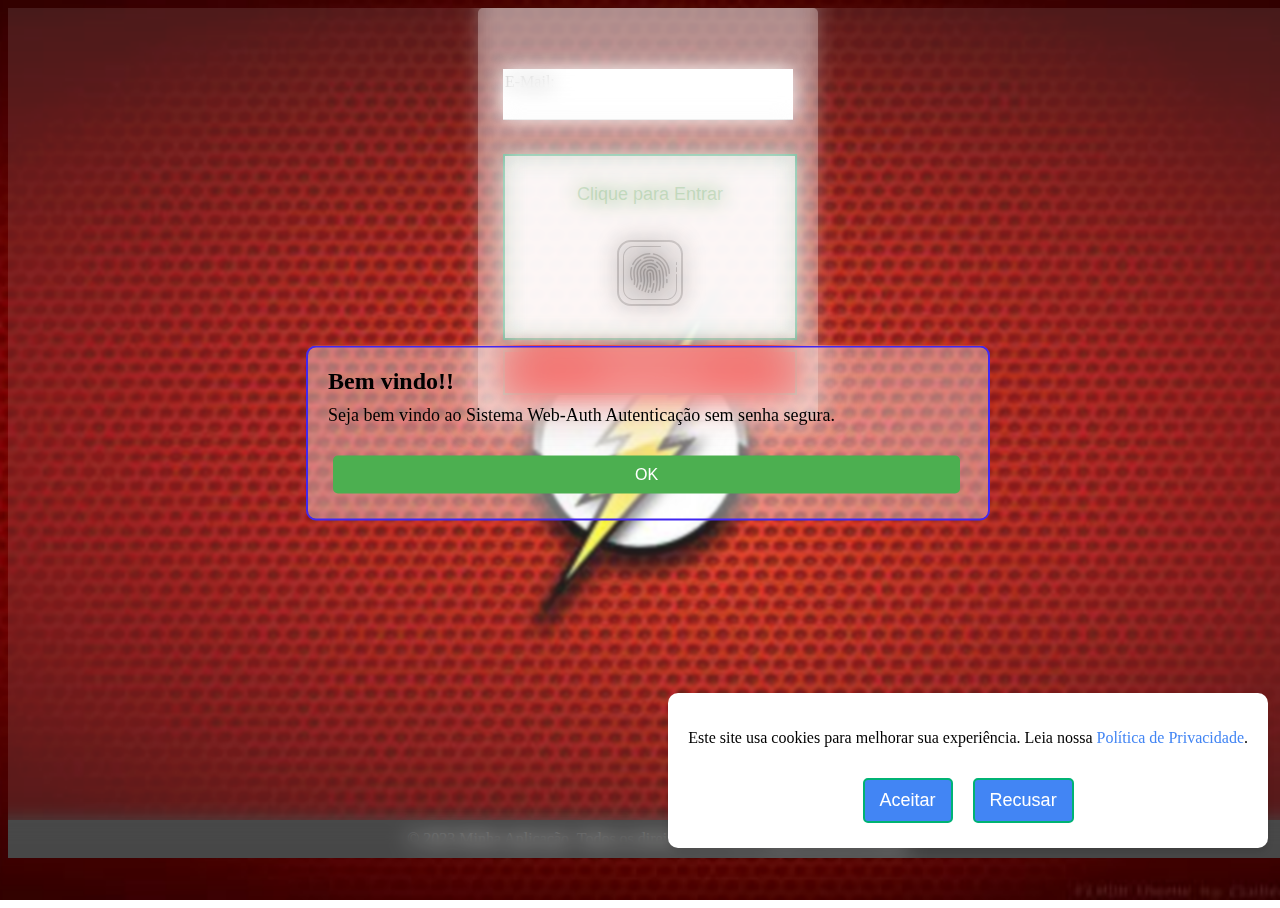
==== index.html @ a1192625 "digitais" ====
<!DOCTYPE html>
<html lang='pt_BR'>
<head>
<meta charset='UTF-8'>
<meta name='viewport' content='width=device-width, initial-scale=1.0'>

        <link rel='stylesheet' href='assets/css/login.css'>
    </head>
    <body>
        <div id='splashScreen'>
            <div class='splash-container'>
            </div>
            <div id='loading'>  
            <p>Carregando...</p>
              <div id='loadingBar'>
                <div id='loadingPercentage'></div>
              </div>
           </div>
        </div>
        <div id='conteudo'>
            <div id='login-form' class='form-container active'>
                <div>&nbsp;</div>
                <div>&nbsp;</div>
                
                        <div class="input-field">
                            <input type="email" id="userNamel" name="userNamel" required placeholder=" ">
                            <label>E-Mail:</label>
                          </div>
                                <button type="button" style="background-color:white;opacity:70%;color:green" onclick="checkRegistration()"><p>Clique para Entrar</p> <svg xmlns="http://www.w3.org/2000/svg" x="0px" y="0px" width="100" height="100" viewBox="0 0 100 100" >
<path d="M 31 17 C 23.27961 17 17 23.27961 17 31 L 17 69 C 17 76.72039 23.27961 83 31 83 L 69 83 C 76.72039 83 83 76.72039 83 69 L 83 31 C 83 23.27961 76.72039 17 69 17 L 31 17 z M 31 19 L 69 19 C 75.63961 19 81 24.36039 81 31 L 81 69 C 81 75.63961 75.63961 81 69 81 L 31 81 C 24.36039 81 19 75.63961 19 69 L 19 31 C 19 30.585024 19.021618 30.17547 19.0625 29.771484 C 19.675725 23.711704 24.775366 19 31 19 z M 34.099609 23 C 27.975367 23 23 27.975367 23 34.099609 L 23 65.900391 C 23 72.024633 27.975367 77 34.099609 77 L 65.900391 77 C 72.024633 77 77 72.024633 77 65.900391 L 77 51.5 A 0.50005 0.50005 0 1 0 76 51.5 L 76 65.900391 C 76 71.484148 71.484148 76 65.900391 76 L 34.099609 76 C 28.515852 76 24 71.484148 24 65.900391 L 24 34.099609 C 24 28.515852 28.515852 24 34.099609 24 L 60.5 24 A 0.50005 0.50005 0 1 0 60.5 23 L 34.099609 23 z M 49.740234 30.013672 C 42.037226 30.112312 35.391622 34.574846 32.138672 41.037109 A 0.75031048 0.75031048 0 1 0 33.478516 41.712891 C 36.487566 35.735154 42.624774 31.605035 49.759766 31.513672 A 0.750075 0.750075 0 1 0 49.740234 30.013672 z M 53.486328 30.330078 A 0.750075 0.750075 0 0 0 53.365234 31.820312 C 61.97356 33.403983 68.5 40.925975 68.5 50 C 68.5 50.01257 68.488108 50.09063 68.486328 50.240234 A 0.750075 0.750075 0 1 0 69.986328 50.259766 C 69.986545 50.241372 70 50.155429 70 50 C 70 40.206025 62.94244 32.058033 53.634766 30.345703 A 0.750075 0.750075 0 0 0 53.486328 30.330078 z M 50 33.25 C 47.824781 33.25 45.752334 33.67696 43.849609 34.429688 A 0.75058783 0.75058783 0 1 0 44.400391 35.826172 C 46.137666 35.138898 48.021219 34.75 50 34.75 C 57.452723 34.75 63.644537 40.086237 64.982422 47.140625 C 65.058702 47.541972 65.495982 49.622862 65.8125 52.945312 A 0.75037198 0.75037198 0 1 0 67.306641 52.804688 C 66.983159 49.409137 66.508799 47.142028 66.455078 46.859375 C 64.984963 39.107763 58.169277 33.25 50 33.25 z M 40.712891 36.205078 A 0.750075 0.750075 0 0 0 40.316406 36.349609 C 36.046866 39.384332 33.25 44.366135 33.25 50 C 33.25 53.104167 33.875 55.57453 33.875 57.5 C 33.875 59.925 33.53125 61.035156 33.53125 61.035156 A 0.75017298 0.75017298 0 1 0 34.96875 61.464844 C 34.96875 61.464844 35.375 60.075 35.375 57.5 C 35.375 55.27347 34.75 52.895833 34.75 50 C 34.75 44.861865 37.293134 40.337543 41.183594 37.572266 A 0.750075 0.750075 0 0 0 40.712891 36.205078 z M 50 36.5 C 42.563172 36.5 36.5 42.563172 36.5 50 C 36.5 52.15625 37.125 55.272059 37.125 57.25 C 37.125 59.862386 35.912109 63.640625 35.912109 63.640625 A 0.75043002 0.75043002 0 0 0 37.337891 64.109375 C 37.337891 64.109375 38.625 60.303614 38.625 57.25 C 38.625 54.977941 38 51.84375 38 50 C 38 43.376828 43.376828 38 50 38 C 51.05287 38 52.07706 38.139395 53.058594 38.398438 A 0.75040742 0.75040742 0 1 0 53.441406 36.947266 C 52.33894 36.656308 51.18513 36.5 50 36.5 z M 56.720703 38.439453 A 0.750075 0.750075 0 0 0 56.353516 39.830078 C 59.11509 41.555591 61.14808 44.366984 61.789062 47.744141 L 61.789062 47.746094 L 61.816406 47.888672 L 61.816406 47.890625 C 62.217711 49.919049 62.75 52.542 62.75 59 C 62.75 60.90625 62.378906 64.419922 62.378906 64.419922 A 0.75037907 0.75037907 0 1 0 63.871094 64.580078 C 63.871094 64.580078 64.25 61.09375 64.25 59 C 64.25 52.462667 63.689704 49.630657 63.289062 47.605469 L 63.289062 47.599609 L 63.261719 47.464844 L 63.263672 47.464844 C 62.542604 43.66604 60.24891 40.497081 57.146484 38.558594 A 0.750075 0.750075 0 0 0 56.720703 38.439453 z M 76.492188 38.992188 A 0.50005 0.50005 0 0 0 76 39.5 L 76 41.5 A 0.50005 0.50005 0 1 0 77 41.5 L 77 39.5 A 0.50005 0.50005 0 0 0 76.492188 38.992188 z M 50 39.75 C 44.355165 39.75 39.75 44.355165 39.75 50 C 39.75 50.878736 39.898123 52.065773 40.037109 53.222656 C 40.205161 54.621087 40.375 56.045735 40.375 57.25 C 40.375 57.707303 40.346138 58.189179 40.298828 58.677734 A 0.750075 0.750075 0 1 0 41.791016 58.822266 C 41.841703 58.298821 41.875 57.770697 41.875 57.25 C 41.875 55.908265 41.695292 54.440538 41.527344 53.042969 C 41.38833 51.885852 41.25 50.697264 41.25 50 C 41.25 45.168835 45.168835 41.25 50 41.25 C 52.757709 41.25 55.252844 42.541228 56.871094 44.589844 A 0.75022949 0.75022949 0 0 0 58.048828 43.660156 C 56.155078 41.262772 53.226291 39.75 50 39.75 z M 50 43 C 49.160631 43 48.359927 43.156202 47.619141 43.425781 A 0.750075 0.750075 0 1 0 48.130859 44.833984 C 48.720073 44.619564 49.345369 44.5 50 44.5 C 52.645618 44.5 54.91214 46.375132 55.404297 48.960938 L 55.447266 49.185547 L 55.447266 49.1875 C 55.810339 51.02883 56.25 53.212877 56.25 59 C 56.25 62.465083 55.251852 66.250296 55.269531 66.185547 C 55.267131 66.193347 54.772155 67.794659 54.435547 68.580078 A 0.750075 0.750075 0 1 0 55.814453 69.169922 C 56.227025 68.207254 56.707031 66.617188 56.707031 66.617188 L 56.708984 66.605469 L 56.712891 66.59375 C 56.758639 66.424335 57.75 62.755374 57.75 59 C 57.75 53.140106 57.284669 50.744302 56.921875 48.904297 L 56.919922 48.898438 L 56.878906 48.679688 C 56.253114 45.391532 53.356382 43 50 43 z M 76.492188 43.992188 A 0.50005 0.50005 0 0 0 76 44.5 L 76 48.5 A 0.50005 0.50005 0 1 0 77 48.5 L 77 44.5 A 0.50005 0.50005 0 0 0 76.492188 43.992188 z M 31.429688 44.115234 A 0.750075 0.750075 0 0 0 30.738281 44.675781 C 30.271182 46.368108 30 48.148884 30 50 C 30 52.3125 30.289242 54.033683 30.585938 55.1875 C 30.882632 56.341317 31.212891 56.976562 31.212891 56.976562 A 0.750075 0.750075 0 1 0 32.537109 56.273438 C 32.537109 56.273438 32.304868 55.846183 32.039062 54.8125 C 31.773258 53.778817 31.5 52.1875 31.5 50 C 31.5 48.295116 31.748693 46.649892 32.183594 45.074219 A 0.750075 0.750075 0 0 0 31.429688 44.115234 z M 45.078125 45.367188 A 0.750075 0.750075 0 0 0 44.517578 45.658203 C 43.571677 46.850084 43 48.362161 43 50 C 43 50.706905 43.142664 51.819154 43.263672 52.824219 C 43.444689 54.329359 43.625 55.846395 43.625 57.25 C 43.625 59.180089 43.242538 61.305829 42.853516 62.939453 C 42.659004 63.756265 42.463422 64.451826 42.316406 64.943359 C 42.169391 65.434892 42.053399 65.771282 42.070312 65.722656 C 41.811993 66.443568 41.455078 67.164062 41.455078 67.164062 A 0.750075 0.750075 0 1 0 42.794922 67.835938 C 42.794922 67.835938 43.184924 67.058951 43.484375 66.220703 L 43.486328 66.21875 L 43.488281 66.214844 C 43.513191 66.143214 43.600172 65.887045 43.753906 65.373047 C 43.907641 64.859049 44.110011 64.137422 44.3125 63.287109 C 44.717478 61.586484 45.125 59.374911 45.125 57.25 C 45.125 55.719605 44.932936 54.149391 44.751953 52.644531 C 44.630867 51.639637 44.5 50.475095 44.5 50 C 44.5 48.709839 44.947261 47.531916 45.693359 46.591797 A 0.750075 0.750075 0 0 0 45.078125 45.367188 z M 50 46.25 C 47.939108 46.25 46.25 47.939108 46.25 50 C 46.25 50.577478 46.401242 51.690738 46.488281 52.414062 C 46.68329 54.036133 46.875 55.65171 46.875 57.25 C 46.875 59.491715 46.446216 61.883175 46.011719 63.707031 C 45.79447 64.618959 45.576262 65.389783 45.412109 65.933594 C 45.330029 66.205499 45.261142 66.420784 45.212891 66.568359 C 45.164641 66.715934 45.116832 66.851692 45.138672 66.791016 L 45.138672 66.792969 C 44.925118 67.392055 44.668916 67.967143 44.509766 68.308594 A 0.750075 0.750075 0 1 0 45.869141 68.941406 C 46.039817 68.575229 46.312509 67.966944 46.550781 67.298828 L 46.550781 67.296875 C 46.576751 67.224705 46.587462 67.19178 46.638672 67.035156 C 46.690222 66.877481 46.763967 66.650907 46.849609 66.367188 C 47.020894 65.799749 47.245202 65.001259 47.470703 64.054688 C 47.921708 62.161544 48.375 59.680285 48.375 57.25 C 48.375 55.53229 48.171555 53.858257 47.976562 52.236328 C 47.889602 51.513654 47.75 50.208522 47.75 50 C 47.75 48.752892 48.752892 47.75 50 47.75 C 51.086732 47.75 52.012058 48.515475 52.210938 49.564453 L 52.257812 49.816406 L 52.259766 49.820312 C 52.548646 51.281709 52.884472 52.967315 52.976562 56.892578 A 0.75020601 0.75020601 0 0 0 54.476562 56.857422 C 54.382652 52.854685 54.019588 50.991901 53.730469 49.529297 L 53.685547 49.285156 C 53.352383 47.528145 51.795268 46.25 50 46.25 z M 59.175781 46.740234 A 0.750075 0.750075 0 0 0 58.441406 47.697266 C 58.502516 47.921669 58.556879 48.140059 58.597656 48.355469 L 58.636719 48.556641 L 58.636719 48.558594 C 59.02773 50.537589 59.5 52.896639 59.5 59 C 59.5 62.988636 58.402344 67.052734 58.402344 67.052734 A 0.750075 0.750075 0 1 0 59.847656 67.447266 C 59.847656 67.447266 61 63.261364 61 59 C 61 52.817361 60.498414 50.248489 60.107422 48.269531 L 60.109375 48.273438 L 60.070312 48.076172 L 60.070312 48.074219 C 60.019152 47.804346 59.955397 47.549694 59.888672 47.304688 A 0.750075 0.750075 0 0 0 59.175781 46.740234 z M 50.087891 49.490234 A 0.750075 0.750075 0 0 0 49.394531 50.421875 C 49.394531 50.421875 49.875 52.412736 49.875 59 C 49.875 60.558625 49.564759 62.457239 49.294922 63.71875 A 0.750075 0.750075 0 1 0 50.761719 64.03125 C 51.045882 62.702761 51.375 60.751375 51.375 59 C 51.375 52.337264 50.855469 50.078125 50.855469 50.078125 A 0.750075 0.750075 0 0 0 50.087891 49.490234 z M 66.771484 55.865234 A 0.750075 0.750075 0 0 0 66.064453 56.65625 C 66.101128 57.562228 66.125 58.50694 66.125 59.5 A 0.750075 0.750075 0 1 0 67.625 59.5 C 67.625 58.48306 67.59982 57.515772 67.5625 56.59375 A 0.750075 0.750075 0 0 0 66.771484 55.865234 z M 53.648438 59.990234 A 0.750075 0.750075 0 0 0 52.919922 60.685547 C 52.723774 62.928198 52.221467 64.980724 52.136719 65.314453 C 51.949943 65.918755 51.252126 68.216394 50.935547 68.955078 A 0.750075 0.750075 0 1 0 52.314453 69.544922 C 52.745987 68.538009 53.407801 66.286979 53.578125 65.736328 L 53.583984 65.716797 L 53.587891 65.699219 C 53.681691 65.330408 54.20682 63.206287 54.416016 60.814453 A 0.750075 0.750075 0 0 0 53.648438 59.990234 z M 40.433594 61.615234 A 0.750075 0.750075 0 0 0 39.6875 62.201172 C 39.378209 63.496082 39.055446 64.499024 39.003906 64.646484 C 38.908016 64.918972 38.548828 65.857422 38.548828 65.857422 A 0.75049328 0.75049328 0 1 0 39.951172 66.392578 C 39.951172 66.392578 40.297203 65.491596 40.419922 65.142578 L 40.419922 65.140625 C 40.512382 64.876086 40.823775 63.899918 41.146484 62.548828 A 0.750075 0.750075 0 0 0 40.433594 61.615234 z M 49.011719 66.490234 A 0.750075 0.750075 0 0 0 48.283203 67 C 47.947038 67.953955 47.623201 68.808665 47.560547 68.955078 A 0.750075 0.750075 0 1 0 48.939453 69.544922 C 49.066799 69.247335 49.355431 68.470045 49.697266 67.5 A 0.750075 0.750075 0 0 0 49.011719 66.490234 z"></path>
</svg></button>
                        
               
                <button onclick="showForm('cadastro-form')" style='background-color:red'>Cadastrar-se</button>
                
            </div> 
            <div id='cadastro-form' class='form-container'>
                <h2>Cadastro</h2>
                
                    <div style="margin-bottom:12px">
                        <div class="input-field">
                            <input type="email" id="userName" name="userName" required placeholder=" ">
                            <label>E-Mail:</label>
                          </div>
                    </div>
                    <div style="margin-bottom:6px">
                        <div class="input-field">
                            <input type="text" id="userDisplayName" name="userDisplayName" required placeholder=" ">
                            <label>Nome de Usuário:</label>
                          </div>
                    </div>
                    <button type="button" style="background-color:white;opacity:70%;color:red;" onclick="createRegistration()"><p>Clique para Cadastrar</p><svg xmlns="http://www.w3.org/2000/svg" x="0px" y="0px" width="100" height="100" viewBox="0 0 100 100">
<path d="M 31 17 C 23.27961 17 17 23.27961 17 31 L 17 69 C 17 76.72039 23.27961 83 31 83 L 69 83 C 76.72039 83 83 76.72039 83 69 L 83 31 C 83 23.27961 76.72039 17 69 17 L 31 17 z M 31 19 L 69 19 C 75.63961 19 81 24.36039 81 31 L 81 69 C 81 75.63961 75.63961 81 69 81 L 31 81 C 24.36039 81 19 75.63961 19 69 L 19 31 C 19 30.585024 19.021618 30.17547 19.0625 29.771484 C 19.675725 23.711704 24.775366 19 31 19 z M 34.099609 23 C 27.975367 23 23 27.975367 23 34.099609 L 23 65.900391 C 23 72.024633 27.975367 77 34.099609 77 L 65.900391 77 C 72.024633 77 77 72.024633 77 65.900391 L 77 51.5 A 0.50005 0.50005 0 1 0 76 51.5 L 76 65.900391 C 76 71.484148 71.484148 76 65.900391 76 L 34.099609 76 C 28.515852 76 24 71.484148 24 65.900391 L 24 34.099609 C 24 28.515852 28.515852 24 34.099609 24 L 60.5 24 A 0.50005 0.50005 0 1 0 60.5 23 L 34.099609 23 z M 49.740234 30.013672 C 42.037226 30.112312 35.391622 34.574846 32.138672 41.037109 A 0.75031048 0.75031048 0 1 0 33.478516 41.712891 C 36.487566 35.735154 42.624774 31.605035 49.759766 31.513672 A 0.750075 0.750075 0 1 0 49.740234 30.013672 z M 53.486328 30.330078 A 0.750075 0.750075 0 0 0 53.365234 31.820312 C 61.97356 33.403983 68.5 40.925975 68.5 50 C 68.5 50.01257 68.488108 50.09063 68.486328 50.240234 A 0.750075 0.750075 0 1 0 69.986328 50.259766 C 69.986545 50.241372 70 50.155429 70 50 C 70 40.206025 62.94244 32.058033 53.634766 30.345703 A 0.750075 0.750075 0 0 0 53.486328 30.330078 z M 50 33.25 C 47.824781 33.25 45.752334 33.67696 43.849609 34.429688 A 0.75058783 0.75058783 0 1 0 44.400391 35.826172 C 46.137666 35.138898 48.021219 34.75 50 34.75 C 57.452723 34.75 63.644537 40.086237 64.982422 47.140625 C 65.058702 47.541972 65.495982 49.622862 65.8125 52.945312 A 0.75037198 0.75037198 0 1 0 67.306641 52.804688 C 66.983159 49.409137 66.508799 47.142028 66.455078 46.859375 C 64.984963 39.107763 58.169277 33.25 50 33.25 z M 40.712891 36.205078 A 0.750075 0.750075 0 0 0 40.316406 36.349609 C 36.046866 39.384332 33.25 44.366135 33.25 50 C 33.25 53.104167 33.875 55.57453 33.875 57.5 C 33.875 59.925 33.53125 61.035156 33.53125 61.035156 A 0.75017298 0.75017298 0 1 0 34.96875 61.464844 C 34.96875 61.464844 35.375 60.075 35.375 57.5 C 35.375 55.27347 34.75 52.895833 34.75 50 C 34.75 44.861865 37.293134 40.337543 41.183594 37.572266 A 0.750075 0.750075 0 0 0 40.712891 36.205078 z M 50 36.5 C 42.563172 36.5 36.5 42.563172 36.5 50 C 36.5 52.15625 37.125 55.272059 37.125 57.25 C 37.125 59.862386 35.912109 63.640625 35.912109 63.640625 A 0.75043002 0.75043002 0 0 0 37.337891 64.109375 C 37.337891 64.109375 38.625 60.303614 38.625 57.25 C 38.625 54.977941 38 51.84375 38 50 C 38 43.376828 43.376828 38 50 38 C 51.05287 38 52.07706 38.139395 53.058594 38.398438 A 0.75040742 0.75040742 0 1 0 53.441406 36.947266 C 52.33894 36.656308 51.18513 36.5 50 36.5 z M 56.720703 38.439453 A 0.750075 0.750075 0 0 0 56.353516 39.830078 C 59.11509 41.555591 61.14808 44.366984 61.789062 47.744141 L 61.789062 47.746094 L 61.816406 47.888672 L 61.816406 47.890625 C 62.217711 49.919049 62.75 52.542 62.75 59 C 62.75 60.90625 62.378906 64.419922 62.378906 64.419922 A 0.75037907 0.75037907 0 1 0 63.871094 64.580078 C 63.871094 64.580078 64.25 61.09375 64.25 59 C 64.25 52.462667 63.689704 49.630657 63.289062 47.605469 L 63.289062 47.599609 L 63.261719 47.464844 L 63.263672 47.464844 C 62.542604 43.66604 60.24891 40.497081 57.146484 38.558594 A 0.750075 0.750075 0 0 0 56.720703 38.439453 z M 76.492188 38.992188 A 0.50005 0.50005 0 0 0 76 39.5 L 76 41.5 A 0.50005 0.50005 0 1 0 77 41.5 L 77 39.5 A 0.50005 0.50005 0 0 0 76.492188 38.992188 z M 50 39.75 C 44.355165 39.75 39.75 44.355165 39.75 50 C 39.75 50.878736 39.898123 52.065773 40.037109 53.222656 C 40.205161 54.621087 40.375 56.045735 40.375 57.25 C 40.375 57.707303 40.346138 58.189179 40.298828 58.677734 A 0.750075 0.750075 0 1 0 41.791016 58.822266 C 41.841703 58.298821 41.875 57.770697 41.875 57.25 C 41.875 55.908265 41.695292 54.440538 41.527344 53.042969 C 41.38833 51.885852 41.25 50.697264 41.25 50 C 41.25 45.168835 45.168835 41.25 50 41.25 C 52.757709 41.25 55.252844 42.541228 56.871094 44.589844 A 0.75022949 0.75022949 0 0 0 58.048828 43.660156 C 56.155078 41.262772 53.226291 39.75 50 39.75 z M 50 43 C 49.160631 43 48.359927 43.156202 47.619141 43.425781 A 0.750075 0.750075 0 1 0 48.130859 44.833984 C 48.720073 44.619564 49.345369 44.5 50 44.5 C 52.645618 44.5 54.91214 46.375132 55.404297 48.960938 L 55.447266 49.185547 L 55.447266 49.1875 C 55.810339 51.02883 56.25 53.212877 56.25 59 C 56.25 62.465083 55.251852 66.250296 55.269531 66.185547 C 55.267131 66.193347 54.772155 67.794659 54.435547 68.580078 A 0.750075 0.750075 0 1 0 55.814453 69.169922 C 56.227025 68.207254 56.707031 66.617188 56.707031 66.617188 L 56.708984 66.605469 L 56.712891 66.59375 C 56.758639 66.424335 57.75 62.755374 57.75 59 C 57.75 53.140106 57.284669 50.744302 56.921875 48.904297 L 56.919922 48.898438 L 56.878906 48.679688 C 56.253114 45.391532 53.356382 43 50 43 z M 76.492188 43.992188 A 0.50005 0.50005 0 0 0 76 44.5 L 76 48.5 A 0.50005 0.50005 0 1 0 77 48.5 L 77 44.5 A 0.50005 0.50005 0 0 0 76.492188 43.992188 z M 31.429688 44.115234 A 0.750075 0.750075 0 0 0 30.738281 44.675781 C 30.271182 46.368108 30 48.148884 30 50 C 30 52.3125 30.289242 54.033683 30.585938 55.1875 C 30.882632 56.341317 31.212891 56.976562 31.212891 56.976562 A 0.750075 0.750075 0 1 0 32.537109 56.273438 C 32.537109 56.273438 32.304868 55.846183 32.039062 54.8125 C 31.773258 53.778817 31.5 52.1875 31.5 50 C 31.5 48.295116 31.748693 46.649892 32.183594 45.074219 A 0.750075 0.750075 0 0 0 31.429688 44.115234 z M 45.078125 45.367188 A 0.750075 0.750075 0 0 0 44.517578 45.658203 C 43.571677 46.850084 43 48.362161 43 50 C 43 50.706905 43.142664 51.819154 43.263672 52.824219 C 43.444689 54.329359 43.625 55.846395 43.625 57.25 C 43.625 59.180089 43.242538 61.305829 42.853516 62.939453 C 42.659004 63.756265 42.463422 64.451826 42.316406 64.943359 C 42.169391 65.434892 42.053399 65.771282 42.070312 65.722656 C 41.811993 66.443568 41.455078 67.164062 41.455078 67.164062 A 0.750075 0.750075 0 1 0 42.794922 67.835938 C 42.794922 67.835938 43.184924 67.058951 43.484375 66.220703 L 43.486328 66.21875 L 43.488281 66.214844 C 43.513191 66.143214 43.600172 65.887045 43.753906 65.373047 C 43.907641 64.859049 44.110011 64.137422 44.3125 63.287109 C 44.717478 61.586484 45.125 59.374911 45.125 57.25 C 45.125 55.719605 44.932936 54.149391 44.751953 52.644531 C 44.630867 51.639637 44.5 50.475095 44.5 50 C 44.5 48.709839 44.947261 47.531916 45.693359 46.591797 A 0.750075 0.750075 0 0 0 45.078125 45.367188 z M 50 46.25 C 47.939108 46.25 46.25 47.939108 46.25 50 C 46.25 50.577478 46.401242 51.690738 46.488281 52.414062 C 46.68329 54.036133 46.875 55.65171 46.875 57.25 C 46.875 59.491715 46.446216 61.883175 46.011719 63.707031 C 45.79447 64.618959 45.576262 65.389783 45.412109 65.933594 C 45.330029 66.205499 45.261142 66.420784 45.212891 66.568359 C 45.164641 66.715934 45.116832 66.851692 45.138672 66.791016 L 45.138672 66.792969 C 44.925118 67.392055 44.668916 67.967143 44.509766 68.308594 A 0.750075 0.750075 0 1 0 45.869141 68.941406 C 46.039817 68.575229 46.312509 67.966944 46.550781 67.298828 L 46.550781 67.296875 C 46.576751 67.224705 46.587462 67.19178 46.638672 67.035156 C 46.690222 66.877481 46.763967 66.650907 46.849609 66.367188 C 47.020894 65.799749 47.245202 65.001259 47.470703 64.054688 C 47.921708 62.161544 48.375 59.680285 48.375 57.25 C 48.375 55.53229 48.171555 53.858257 47.976562 52.236328 C 47.889602 51.513654 47.75 50.208522 47.75 50 C 47.75 48.752892 48.752892 47.75 50 47.75 C 51.086732 47.75 52.012058 48.515475 52.210938 49.564453 L 52.257812 49.816406 L 52.259766 49.820312 C 52.548646 51.281709 52.884472 52.967315 52.976562 56.892578 A 0.75020601 0.75020601 0 0 0 54.476562 56.857422 C 54.382652 52.854685 54.019588 50.991901 53.730469 49.529297 L 53.685547 49.285156 C 53.352383 47.528145 51.795268 46.25 50 46.25 z M 59.175781 46.740234 A 0.750075 0.750075 0 0 0 58.441406 47.697266 C 58.502516 47.921669 58.556879 48.140059 58.597656 48.355469 L 58.636719 48.556641 L 58.636719 48.558594 C 59.02773 50.537589 59.5 52.896639 59.5 59 C 59.5 62.988636 58.402344 67.052734 58.402344 67.052734 A 0.750075 0.750075 0 1 0 59.847656 67.447266 C 59.847656 67.447266 61 63.261364 61 59 C 61 52.817361 60.498414 50.248489 60.107422 48.269531 L 60.109375 48.273438 L 60.070312 48.076172 L 60.070312 48.074219 C 60.019152 47.804346 59.955397 47.549694 59.888672 47.304688 A 0.750075 0.750075 0 0 0 59.175781 46.740234 z M 50.087891 49.490234 A 0.750075 0.750075 0 0 0 49.394531 50.421875 C 49.394531 50.421875 49.875 52.412736 49.875 59 C 49.875 60.558625 49.564759 62.457239 49.294922 63.71875 A 0.750075 0.750075 0 1 0 50.761719 64.03125 C 51.045882 62.702761 51.375 60.751375 51.375 59 C 51.375 52.337264 50.855469 50.078125 50.855469 50.078125 A 0.750075 0.750075 0 0 0 50.087891 49.490234 z M 66.771484 55.865234 A 0.750075 0.750075 0 0 0 66.064453 56.65625 C 66.101128 57.562228 66.125 58.50694 66.125 59.5 A 0.750075 0.750075 0 1 0 67.625 59.5 C 67.625 58.48306 67.59982 57.515772 67.5625 56.59375 A 0.750075 0.750075 0 0 0 66.771484 55.865234 z M 53.648438 59.990234 A 0.750075 0.750075 0 0 0 52.919922 60.685547 C 52.723774 62.928198 52.221467 64.980724 52.136719 65.314453 C 51.949943 65.918755 51.252126 68.216394 50.935547 68.955078 A 0.750075 0.750075 0 1 0 52.314453 69.544922 C 52.745987 68.538009 53.407801 66.286979 53.578125 65.736328 L 53.583984 65.716797 L 53.587891 65.699219 C 53.681691 65.330408 54.20682 63.206287 54.416016 60.814453 A 0.750075 0.750075 0 0 0 53.648438 59.990234 z M 40.433594 61.615234 A 0.750075 0.750075 0 0 0 39.6875 62.201172 C 39.378209 63.496082 39.055446 64.499024 39.003906 64.646484 C 38.908016 64.918972 38.548828 65.857422 38.548828 65.857422 A 0.75049328 0.75049328 0 1 0 39.951172 66.392578 C 39.951172 66.392578 40.297203 65.491596 40.419922 65.142578 L 40.419922 65.140625 C 40.512382 64.876086 40.823775 63.899918 41.146484 62.548828 A 0.750075 0.750075 0 0 0 40.433594 61.615234 z M 49.011719 66.490234 A 0.750075 0.750075 0 0 0 48.283203 67 C 47.947038 67.953955 47.623201 68.808665 47.560547 68.955078 A 0.750075 0.750075 0 1 0 48.939453 69.544922 C 49.066799 69.247335 49.355431 68.470045 49.697266 67.5 A 0.750075 0.750075 0 0 0 49.011719 66.490234 z"></path>
</svg> </button>
                
                <button onclick="showForm('login-form')" style='background-color:green'>Entrar</button>
            </div>
        </div>
        <div id='overlay'></div>  
    <div id='message' class='message-box'>
    <div class='message-header' id='titulo'></div>
      <div class='message-body' id='message-text'></div>
    <button class='close-button' onclick='hideMessage()'>OK</button>
  </div>
  <div class='privacy-popup' id='privacy-popup'>
      <p>Este site usa cookies para melhorar sua experiência. Leia nossa
      <a href='politica-de-privacidade.html' target='_blank' class='popup-link'>Política de Privacidade</a>.
      </p>
      <div class='popup-buttons'>
    <button class='popup-button' id='accept'>Aceitar</button>
    <button class='popup-button' id='decline'>Recusar</button>
  </div>
  </div>
   <div class="footer">
        © 2023 Minha Aplicação. Todos os direitos reservados.<a href="politica-de-privacidade.html">Politica de privacidade</a>
    </div>
                
            <script src="assets/js/auth.js"></script>
            <script src="assets/js/funcoes.js"></script>
        <div>
    </body>
</html>
---- assets/css/login.css ----
html, body {
  height: 100%;
}

body {
  background: url('img/flash.jpg') no-repeat center center fixed; 
  
  -webkit-background-size: cover;
  -moz-background-size: cover;
  -o-background-size: cover;
  background-size: cover;
  height: calc(100% - 50px); /* altura do footer */
  transition: filter 250ms, transform 250ms;
  width: 100%;
  backdrop-filter: blur(1px);
  margin-bottom: 50px; /* altura do footer */
}
h1 {
    background-color: #4CAF50;
    color: white;
    padding: 20px;
    margin: 0;
     text-align: center;
}
h2 {
text-align: center;
margin-bottom: 20px;
}
table {
    width: 80%;
    max-width: 800px;
    margin: 0 auto;
    border-collapse: collapse;
}
th, td {
    border: 2px solid #ccc;
    padding: 14px;
    text-align: left;
}
th {
    background-color: #007BFF;
    color: white;
}
#splashScreen {
    position: fixed;
    top: 0;
    left: 0;
    right: 0;
    bottom: 0;
    background-color: rgba(255, 255, 255, 0.8);
  backdrop-filter: blur(20px);
    z-index: 9999;
  }
  
  #loading {
    position: absolute;
    top: 50%;
    left: 50%;
    transform: translate(-50%, -50%);
    text-align: center;
  }
  
  #loadingBar {
    width: 80%;
    height: 20px;
    margin: 20px auto;
    border: 1px solid #ddd;
    border-radius: 10px;
    overflow: hidden;
  }
  
  #loadingPercentage {
    width: 0%;
    height: 100%;
    background-color: #0275d8;
    background-color: rgba(255, 255, 255, 0.8);
  backdrop-filter: blur(20px);
  }
.splash-container {
    display: flex;
    flex-direction: column;
    align-items: center;
    justify-content: center;
    height: 100vh;
    background-color: transparent;
  }

  .message-box {
    display: none;
    position: fixed;
    z-index: 9991;
    width: 50%;
    left: 50%;
    top: 50%;
    transform: translate(-50%, -50%);
    background-color: rgba(255, 255, 255, 0.3);
    backdrop-filter: blur(20px);
    padding: 20px;
    text-align: left;
    border-radius: 10px;
    border: 2px solid #4227f1;
  }
.message-box::before,
.message-box::after {
  content: '';
  display: block;
  position: absolute;
  width: 100%;
  height: 100%;
  top: 0;
  left: 0;
  z-index: -1;
}

  .message-header {
    font-size: 24px;
    font-weight: bold;
    margin-bottom: 10px;
  }
  
  .message-body {
    font-size: 18px;
    margin-bottom: 20px;
  }
  
  .close-button {
    background-color: #4CAF50;
    color: white;
    border: none;
    padding: 10px 20px;
    text-align: center;
    text-decoration: none;
    display: inline-block;
    font-size: 16px;
    margin-top: 10px;
    cursor: pointer;
    border-radius: 5px;
  }
  #overlay {
    position: fixed;
    top: 0;
    left: 0;
    width: 100%;
    height: 100%;
    background-color: rgba(255, 255, 255, 0.1);
    backdrop-filter: blur(10px);
    display: none;
    z-index: 999;
  }
form {
   justify-content: center;
    background-color: rgba(255, 255, 255, 0.292);
    padding: 20px;
    border-radius: 5px;
    box-shadow: 0 0 5px rgba(0, 0, 0, 0.2);
    width: 300px;
    margin: 0 auto;
  }
  form.active {
    display: block;
  }
  .form-container {
    justify-content: center;
    background-color: rgba(255, 255, 255, 0.292);
    padding: 20px;
    border-radius: 5px;
    box-shadow: 0 0 5px rgba(0, 0, 0, 0.2);
    width: 300px;
    margin: 0 auto;
  }
  
  .action-buttons {
    display: flex;
    justify-content: center;
    margin-bottom: 20px;
  }
  .action-button {
    background-color: #4CAF50;
    border: none;
    color: white;
    padding: 10px 20px;
    text-align: center;
    text-decoration: none;
    display: inline-block;
    font-size: 16px;
    margin: 5px;
    cursor: pointer;
    border-radius: 5px;
    transition: background-color 0.2s, box-shadow 0.2s;
  }
  .action-button:hover {
    background-color: #0056b3;
    box-shadow: 0 0 5px rgba(0, 0, 0, 0.2);
  }
  .form-title {
    text-align: center;
    margin-bottom: 20px;
  }
  input {
    font-size: 18px;
    padding: 10px;
    margin: 5px;
    width: 90%;
}

footer {
  position: fixed;
  bottom: 0;
  left: 0;
  right: 0;
  height: 50px;
  background-color: #f5f5f5;
  text-align: center;
}
button {
    background-color: #007BFF;
    border: solid 2px #00b374;
    color: white;
    cursor: pointer;
    transition: background-color 0.2s;
    font-size: 18px;
    padding: 10px;
    margin: 5px;
    width: 98%;
}
button:hover {
    background-color: #00b374;
}
  .messagex {
    background-color: #f1f1f1;
    padding: 10px;
    margin: 10px 0;
    text-align: center;
    border-radius: 5px;
}
.form-container {
  display: none;
}
.form-container.active {
  display: block;
}
.privacy-popup {
  position: fixed;
  bottom: 10px;
  right: 20px;
  background-color: #fff;
  padding: 20px;
  border-radius: 10px;
  box-shadow: 0 4px 6px rgba(0, 0, 0, 0.1);
  display: flex;
  flex-direction: column;
  align-items: center;
  gap: 10px;
  z-index: 1000;
}
.popup-buttons {
  display: flex;
  gap: 10px;
}
.popup-button {
  padding: 10px 15px;
  background-color: #4285f4;
  color: #fff;
  border-radius: 5px;
  text-align: center;
  cursor: pointer;
  text-decoration: none;
}

.popup-button:hover {
  background-color: #357ae8;
}

.popup-link {
  color: #4285f4;
  text-decoration: none;
}

.popup-link:hover {
  text-decoration: underline;
}
.input-field {
  position: relative;
  margin-bottom: 1.5rem;
  }
  
  .input-field input {
  border: none;
  border-bottom: 1px solid #ccc;
  outline: none;
  padding-top: 1.2rem;
  }
  
  .input-field input:focus {
  border-bottom: 1px solid #2196f3;
  }
  
  .input-field label {
  position: absolute;
  top: 9px;
  left: 7px;
  pointer-events: none;
  color: #999;
  transition: 0.2s ease all;
  transform-origin: 0 0;
  }
  
  .input-field input:focus ~ label,
  .input-field input:not(:placeholder-shown) ~ label {
  transform: translateY(-0.3rem) scale(0.8);
  color: #2196f3;
  }
  .footer {
  position: fixed;
  bottom: 0;
  width: 100%;
  background-color: #333;
  color: #fff;
  padding: 10px;
  text-align: center;
}
a{
    color:white;
}
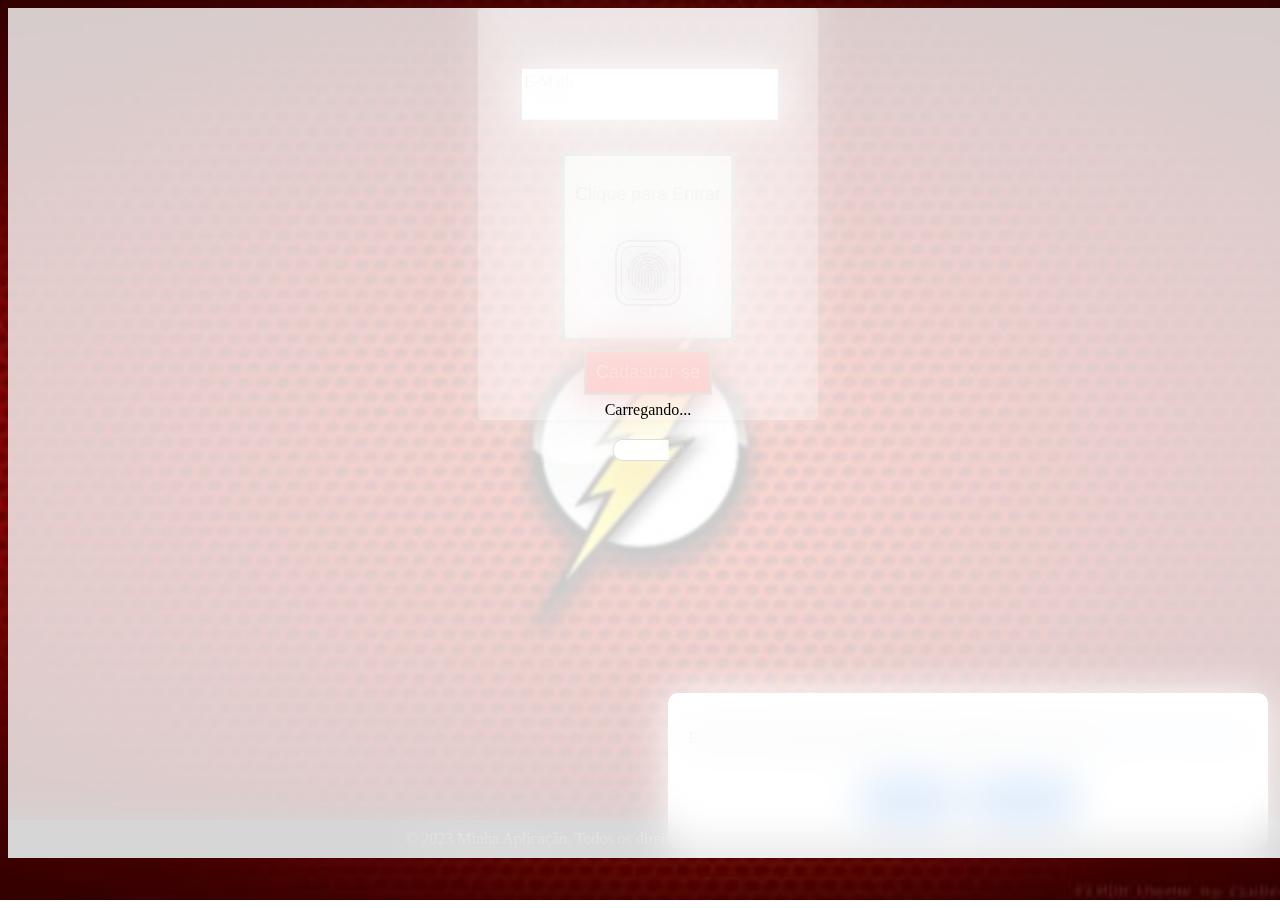
==== commit f1bd2797: "x" ====
--- a/index.html
+++ b/index.html
@@ -1,82 +1,76 @@
 <!DOCTYPE html>
-<html lang='pt_BR'>
+<html lang='pt-BR'>
 <head>
-<meta charset='UTF-8'>
-<meta name='viewport' content='width=device-width, initial-scale=1.0'>
-
-        <link rel='stylesheet' href='assets/css/login.css'>
-    </head>
-    <body>
-        <div id='splashScreen'>
-            <div class='splash-container'>
-            </div>
-            <div id='loading'>  
+    <meta charset='UTF-8'>
+    <meta name='viewport' content='width=device-width, initial-scale=1.0'>
+    <link rel='stylesheet' href='assets/css/login.css'>
+</head>
+<body>
+    <div id='splashScreen'>
+        <div class='splash-container'></div>
+        <div id='loading'>
             <p>Carregando...</p>
-              <div id='loadingBar'>
+            <div id='loadingBar'>
                 <div id='loadingPercentage'></div>
-              </div>
-           </div>
-        </div>
-        <div id='conteudo'>
-            <div id='login-form' class='form-container active'>
-                <div>&nbsp;</div>
-                <div>&nbsp;</div>
-                
-                        <div class="input-field">
-                            <input type="email" id="userNamel" name="userNamel" required placeholder=" ">
-                            <label>E-Mail:</label>
-                          </div>
-                                <button type="button" style="background-color:white;opacity:70%;color:green" onclick="checkRegistration()"><p>Clique para Entrar</p> <svg xmlns="http://www.w3.org/2000/svg" x="0px" y="0px" width="100" height="100" viewBox="0 0 100 100" >
-<path d="M 31 17 C 23.27961 17 17 23.27961 17 31 L 17 69 C 17 76.72039 23.27961 83 31 83 L 69 83 C 76.72039 83 83 76.72039 83 69 L 83 31 C 83 23.27961 76.72039 17 69 17 L 31 17 z M 31 19 L 69 19 C 75.63961 19 81 24.36039 81 31 L 81 69 C 81 75.63961 75.63961 81 69 81 L 31 81 C 24.36039 81 19 75.63961 19 69 L 19 31 C 19 30.585024 19.021618 30.17547 19.0625 29.771484 C 19.675725 23.711704 24.775366 19 31 19 z M 34.099609 23 C 27.975367 23 23 27.975367 23 34.099609 L 23 65.900391 C 23 72.024633 27.975367 77 34.099609 77 L 65.900391 77 C 72.024633 77 77 72.024633 77 65.900391 L 77 51.5 A 0.50005 0.50005 0 1 0 76 51.5 L 76 65.900391 C 76 71.484148 71.484148 76 65.900391 76 L 34.099609 76 C 28.515852 76 24 71.484148 24 65.900391 L 24 34.099609 C 24 28.515852 28.515852 24 34.099609 24 L 60.5 24 A 0.50005 0.50005 0 1 0 60.5 23 L 34.099609 23 z M 49.740234 30.013672 C 42.037226 30.112312 35.391622 34.574846 32.138672 41.037109 A 0.75031048 0.75031048 0 1 0 33.478516 41.712891 C 36.487566 35.735154 42.624774 31.605035 49.759766 31.513672 A 0.750075 0.750075 0 1 0 49.740234 30.013672 z M 53.486328 30.330078 A 0.750075 0.750075 0 0 0 53.365234 31.820312 C 61.97356 33.403983 68.5 40.925975 68.5 50 C 68.5 50.01257 68.488108 50.09063 68.486328 50.240234 A 0.750075 0.750075 0 1 0 69.986328 50.259766 C 69.986545 50.241372 70 50.155429 70 50 C 70 40.206025 62.94244 32.058033 53.634766 30.345703 A 0.750075 0.750075 0 0 0 53.486328 30.330078 z M 50 33.25 C 47.824781 33.25 45.752334 33.67696 43.849609 34.429688 A 0.75058783 0.75058783 0 1 0 44.400391 35.826172 C 46.137666 35.138898 48.021219 34.75 50 34.75 C 57.452723 34.75 63.644537 40.086237 64.982422 47.140625 C 65.058702 47.541972 65.495982 49.622862 65.8125 52.945312 A 0.75037198 0.75037198 0 1 0 67.306641 52.804688 C 66.983159 49.409137 66.508799 47.142028 66.455078 46.859375 C 64.984963 39.107763 58.169277 33.25 50 33.25 z M 40.712891 36.205078 A 0.750075 0.750075 0 0 0 40.316406 36.349609 C 36.046866 39.384332 33.25 44.366135 33.25 50 C 33.25 53.104167 33.875 55.57453 33.875 57.5 C 33.875 59.925 33.53125 61.035156 33.53125 61.035156 A 0.75017298 0.75017298 0 1 0 34.96875 61.464844 C 34.96875 61.464844 35.375 60.075 35.375 57.5 C 35.375 55.27347 34.75 52.895833 34.75 50 C 34.75 44.861865 37.293134 40.337543 41.183594 37.572266 A 0.750075 0.750075 0 0 0 40.712891 36.205078 z M 50 36.5 C 42.563172 36.5 36.5 42.563172 36.5 50 C 36.5 52.15625 37.125 55.272059 37.125 57.25 C 37.125 59.862386 35.912109 63.640625 35.912109 63.640625 A 0.75043002 0.75043002 0 0 0 37.337891 64.109375 C 37.337891 64.109375 38.625 60.303614 38.625 57.25 C 38.625 54.977941 38 51.84375 38 50 C 38 43.376828 43.376828 38 50 38 C 51.05287 38 52.07706 38.139395 53.058594 38.398438 A 0.75040742 0.75040742 0 1 0 53.441406 36.947266 C 52.33894 36.656308 51.18513 36.5 50 36.5 z M 56.720703 38.439453 A 0.750075 0.750075 0 0 0 56.353516 39.830078 C 59.11509 41.555591 61.14808 44.366984 61.789062 47.744141 L 61.789062 47.746094 L 61.816406 47.888672 L 61.816406 47.890625 C 62.217711 49.919049 62.75 52.542 62.75 59 C 62.75 60.90625 62.378906 64.419922 62.378906 64.419922 A 0.75037907 0.75037907 0 1 0 63.871094 64.580078 C 63.871094 64.580078 64.25 61.09375 64.25 59 C 64.25 52.462667 63.689704 49.630657 63.289062 47.605469 L 63.289062 47.599609 L 63.261719 47.464844 L 63.263672 47.464844 C 62.542604 43.66604 60.24891 40.497081 57.146484 38.558594 A 0.750075 0.750075 0 0 0 56.720703 38.439453 z M 76.492188 38.992188 A 0.50005 0.50005 0 0 0 76 39.5 L 76 41.5 A 0.50005 0.50005 0 1 0 77 41.5 L 77 39.5 A 0.50005 0.50005 0 0 0 76.492188 38.992188 z M 50 39.75 C 44.355165 39.75 39.75 44.355165 39.75 50 C 39.75 50.878736 39.898123 52.065773 40.037109 53.222656 C 40.205161 54.621087 40.375 56.045735 40.375 57.25 C 40.375 57.707303 40.346138 58.189179 40.298828 58.677734 A 0.750075 0.750075 0 1 0 41.791016 58.822266 C 41.841703 58.298821 41.875 57.770697 41.875 57.25 C 41.875 55.908265 41.695292 54.440538 41.527344 53.042969 C 41.38833 51.885852 41.25 50.697264 41.25 50 C 41.25 45.168835 45.168835 41.25 50 41.25 C 52.757709 41.25 55.252844 42.541228 56.871094 44.589844 A 0.75022949 0.75022949 0 0 0 58.048828 43.660156 C 56.155078 41.262772 53.226291 39.75 50 39.75 z M 50 43 C 49.160631 43 48.359927 43.156202 47.619141 43.425781 A 0.750075 0.750075 0 1 0 48.130859 44.833984 C 48.720073 44.619564 49.345369 44.5 50 44.5 C 52.645618 44.5 54.91214 46.375132 55.404297 48.960938 L 55.447266 49.185547 L 55.447266 49.1875 C 55.810339 51.02883 56.25 53.212877 56.25 59 C 56.25 62.465083 55.251852 66.250296 55.269531 66.185547 C 55.267131 66.193347 54.772155 67.794659 54.435547 68.580078 A 0.750075 0.750075 0 1 0 55.814453 69.169922 C 56.227025 68.207254 56.707031 66.617188 56.707031 66.617188 L 56.708984 66.605469 L 56.712891 66.59375 C 56.758639 66.424335 57.75 62.755374 57.75 59 C 57.75 53.140106 57.284669 50.744302 56.921875 48.904297 L 56.919922 48.898438 L 56.878906 48.679688 C 56.253114 45.391532 53.356382 43 50 43 z M 76.492188 43.992188 A 0.50005 0.50005 0 0 0 76 44.5 L 76 48.5 A 0.50005 0.50005 0 1 0 77 48.5 L 77 44.5 A 0.50005 0.50005 0 0 0 76.492188 43.992188 z M 31.429688 44.115234 A 0.750075 0.750075 0 0 0 30.738281 44.675781 C 30.271182 46.368108 30 48.148884 30 50 C 30 52.3125 30.289242 54.033683 30.585938 55.1875 C 30.882632 56.341317 31.212891 56.976562 31.212891 56.976562 A 0.750075 0.750075 0 1 0 32.537109 56.273438 C 32.537109 56.273438 32.304868 55.846183 32.039062 54.8125 C 31.773258 53.778817 31.5 52.1875 31.5 50 C 31.5 48.295116 31.748693 46.649892 32.183594 45.074219 A 0.750075 0.750075 0 0 0 31.429688 44.115234 z M 45.078125 45.367188 A 0.750075 0.750075 0 0 0 44.517578 45.658203 C 43.571677 46.850084 43 48.362161 43 50 C 43 50.706905 43.142664 51.819154 43.263672 52.824219 C 43.444689 54.329359 43.625 55.846395 43.625 57.25 C 43.625 59.180089 43.242538 61.305829 42.853516 62.939453 C 42.659004 63.756265 42.463422 64.451826 42.316406 64.943359 C 42.169391 65.434892 42.053399 65.771282 42.070312 65.722656 C 41.811993 66.443568 41.455078 67.164062 41.455078 67.164062 A 0.750075 0.750075 0 1 0 42.794922 67.835938 C 42.794922 67.835938 43.184924 67.058951 43.484375 66.220703 L 43.486328 66.21875 L 43.488281 66.214844 C 43.513191 66.143214 43.600172 65.887045 43.753906 65.373047 C 43.907641 64.859049 44.110011 64.137422 44.3125 63.287109 C 44.717478 61.586484 45.125 59.374911 45.125 57.25 C 45.125 55.719605 44.932936 54.149391 44.751953 52.644531 C 44.630867 51.639637 44.5 50.475095 44.5 50 C 44.5 48.709839 44.947261 47.531916 45.693359 46.591797 A 0.750075 0.750075 0 0 0 45.078125 45.367188 z M 50 46.25 C 47.939108 46.25 46.25 47.939108 46.25 50 C 46.25 50.577478 46.401242 51.690738 46.488281 52.414062 C 46.68329 54.036133 46.875 55.65171 46.875 57.25 C 46.875 59.491715 46.446216 61.883175 46.011719 63.707031 C 45.79447 64.618959 45.576262 65.389783 45.412109 65.933594 C 45.330029 66.205499 45.261142 66.420784 45.212891 66.568359 C 45.164641 66.715934 45.116832 66.851692 45.138672 66.791016 L 45.138672 66.792969 C 44.925118 67.392055 44.668916 67.967143 44.509766 68.308594 A 0.750075 0.750075 0 1 0 45.869141 68.941406 C 46.039817 68.575229 46.312509 67.966944 46.550781 67.298828 L 46.550781 67.296875 C 46.576751 67.224705 46.587462 67.19178 46.638672 67.035156 C 46.690222 66.877481 46.763967 66.650907 46.849609 66.367188 C 47.020894 65.799749 47.245202 65.001259 47.470703 64.054688 C 47.921708 62.161544 48.375 59.680285 48.375 57.25 C 48.375 55.53229 48.171555 53.858257 47.976562 52.236328 C 47.889602 51.513654 47.75 50.208522 47.75 50 C 47.75 48.752892 48.752892 47.75 50 47.75 C 51.086732 47.75 52.012058 48.515475 52.210938 49.564453 L 52.257812 49.816406 L 52.259766 49.820312 C 52.548646 51.281709 52.884472 52.967315 52.976562 56.892578 A 0.75020601 0.75020601 0 0 0 54.476562 56.857422 C 54.382652 52.854685 54.019588 50.991901 53.730469 49.529297 L 53.685547 49.285156 C 53.352383 47.528145 51.795268 46.25 50 46.25 z M 59.175781 46.740234 A 0.750075 0.750075 0 0 0 58.441406 47.697266 C 58.502516 47.921669 58.556879 48.140059 58.597656 48.355469 L 58.636719 48.556641 L 58.636719 48.558594 C 59.02773 50.537589 59.5 52.896639 59.5 59 C 59.5 62.988636 58.402344 67.052734 58.402344 67.052734 A 0.750075 0.750075 0 1 0 59.847656 67.447266 C 59.847656 67.447266 61 63.261364 61 59 C 61 52.817361 60.498414 50.248489 60.107422 48.269531 L 60.109375 48.273438 L 60.070312 48.076172 L 60.070312 48.074219 C 60.019152 47.804346 59.955397 47.549694 59.888672 47.304688 A 0.750075 0.750075 0 0 0 59.175781 46.740234 z M 50.087891 49.490234 A 0.750075 0.750075 0 0 0 49.394531 50.421875 C 49.394531 50.421875 49.875 52.412736 49.875 59 C 49.875 60.558625 49.564759 62.457239 49.294922 63.71875 A 0.750075 0.750075 0 1 0 50.761719 64.03125 C 51.045882 62.702761 51.375 60.751375 51.375 59 C 51.375 52.337264 50.855469 50.078125 50.855469 50.078125 A 0.750075 0.750075 0 0 0 50.087891 49.490234 z M 66.771484 55.865234 A 0.750075 0.750075 0 0 0 66.064453 56.65625 C 66.101128 57.562228 66.125 58.50694 66.125 59.5 A 0.750075 0.750075 0 1 0 67.625 59.5 C 67.625 58.48306 67.59982 57.515772 67.5625 56.59375 A 0.750075 0.750075 0 0 0 66.771484 55.865234 z M 53.648438 59.990234 A 0.750075 0.750075 0 0 0 52.919922 60.685547 C 52.723774 62.928198 52.221467 64.980724 52.136719 65.314453 C 51.949943 65.918755 51.252126 68.216394 50.935547 68.955078 A 0.750075 0.750075 0 1 0 52.314453 69.544922 C 52.745987 68.538009 53.407801 66.286979 53.578125 65.736328 L 53.583984 65.716797 L 53.587891 65.699219 C 53.681691 65.330408 54.20682 63.206287 54.416016 60.814453 A 0.750075 0.750075 0 0 0 53.648438 59.990234 z M 40.433594 61.615234 A 0.750075 0.750075 0 0 0 39.6875 62.201172 C 39.378209 63.496082 39.055446 64.499024 39.003906 64.646484 C 38.908016 64.918972 38.548828 65.857422 38.548828 65.857422 A 0.75049328 0.75049328 0 1 0 39.951172 66.392578 C 39.951172 66.392578 40.297203 65.491596 40.419922 65.142578 L 40.419922 65.140625 C 40.512382 64.876086 40.823775 63.899918 41.146484 62.548828 A 0.750075 0.750075 0 0 0 40.433594 61.615234 z M 49.011719 66.490234 A 0.750075 0.750075 0 0 0 48.283203 67 C 47.947038 67.953955 47.623201 68.808665 47.560547 68.955078 A 0.750075 0.750075 0 1 0 48.939453 69.544922 C 49.066799 69.247335 49.355431 68.470045 49.697266 67.5 A 0.750075 0.750075 0 0 0 49.011719 66.490234 z"></path>
-</svg></button>
-                        
-               
-                <button onclick="showForm('cadastro-form')" style='background-color:red'>Cadastrar-se</button>
-                
-            </div> 
-            <div id='cadastro-form' class='form-container'>
-                <h2>Cadastro</h2>
-                
-                    <div style="margin-bottom:12px">
-                        <div class="input-field">
-                            <input type="email" id="userName" name="userName" required placeholder=" ">
-                            <label>E-Mail:</label>
-                          </div>
-                    </div>
-                    <div style="margin-bottom:6px">
-                        <div class="input-field">
-                            <input type="text" id="userDisplayName" name="userDisplayName" required placeholder=" ">
-                            <label>Nome de Usuário:</label>
-                          </div>
-                    </div>
-                    <button type="button" style="background-color:white;opacity:70%;color:red;" onclick="createRegistration()"><p>Clique para Cadastrar</p><svg xmlns="http://www.w3.org/2000/svg" x="0px" y="0px" width="100" height="100" viewBox="0 0 100 100">
-<path d="M 31 17 C 23.27961 17 17 23.27961 17 31 L 17 69 C 17 76.72039 23.27961 83 31 83 L 69 83 C 76.72039 83 83 76.72039 83 69 L 83 31 C 83 23.27961 76.72039 17 69 17 L 31 17 z M 31 19 L 69 19 C 75.63961 19 81 24.36039 81 31 L 81 69 C 81 75.63961 75.63961 81 69 81 L 31 81 C 24.36039 81 19 75.63961 19 69 L 19 31 C 19 30.585024 19.021618 30.17547 19.0625 29.771484 C 19.675725 23.711704 24.775366 19 31 19 z M 34.099609 23 C 27.975367 23 23 27.975367 23 34.099609 L 23 65.900391 C 23 72.024633 27.975367 77 34.099609 77 L 65.900391 77 C 72.024633 77 77 72.024633 77 65.900391 L 77 51.5 A 0.50005 0.50005 0 1 0 76 51.5 L 76 65.900391 C 76 71.484148 71.484148 76 65.900391 76 L 34.099609 76 C 28.515852 76 24 71.484148 24 65.900391 L 24 34.099609 C 24 28.515852 28.515852 24 34.099609 24 L 60.5 24 A 0.50005 0.50005 0 1 0 60.5 23 L 34.099609 23 z M 49.740234 30.013672 C 42.037226 30.112312 35.391622 34.574846 32.138672 41.037109 A 0.75031048 0.75031048 0 1 0 33.478516 41.712891 C 36.487566 35.735154 42.624774 31.605035 49.759766 31.513672 A 0.750075 0.750075 0 1 0 49.740234 30.013672 z M 53.486328 30.330078 A 0.750075 0.750075 0 0 0 53.365234 31.820312 C 61.97356 33.403983 68.5 40.925975 68.5 50 C 68.5 50.01257 68.488108 50.09063 68.486328 50.240234 A 0.750075 0.750075 0 1 0 69.986328 50.259766 C 69.986545 50.241372 70 50.155429 70 50 C 70 40.206025 62.94244 32.058033 53.634766 30.345703 A 0.750075 0.750075 0 0 0 53.486328 30.330078 z M 50 33.25 C 47.824781 33.25 45.752334 33.67696 43.849609 34.429688 A 0.75058783 0.75058783 0 1 0 44.400391 35.826172 C 46.137666 35.138898 48.021219 34.75 50 34.75 C 57.452723 34.75 63.644537 40.086237 64.982422 47.140625 C 65.058702 47.541972 65.495982 49.622862 65.8125 52.945312 A 0.75037198 0.75037198 0 1 0 67.306641 52.804688 C 66.983159 49.409137 66.508799 47.142028 66.455078 46.859375 C 64.984963 39.107763 58.169277 33.25 50 33.25 z M 40.712891 36.205078 A 0.750075 0.750075 0 0 0 40.316406 36.349609 C 36.046866 39.384332 33.25 44.366135 33.25 50 C 33.25 53.104167 33.875 55.57453 33.875 57.5 C 33.875 59.925 33.53125 61.035156 33.53125 61.035156 A 0.75017298 0.75017298 0 1 0 34.96875 61.464844 C 34.96875 61.464844 35.375 60.075 35.375 57.5 C 35.375 55.27347 34.75 52.895833 34.75 50 C 34.75 44.861865 37.293134 40.337543 41.183594 37.572266 A 0.750075 0.750075 0 0 0 40.712891 36.205078 z M 50 36.5 C 42.563172 36.5 36.5 42.563172 36.5 50 C 36.5 52.15625 37.125 55.272059 37.125 57.25 C 37.125 59.862386 35.912109 63.640625 35.912109 63.640625 A 0.75043002 0.75043002 0 0 0 37.337891 64.109375 C 37.337891 64.109375 38.625 60.303614 38.625 57.25 C 38.625 54.977941 38 51.84375 38 50 C 38 43.376828 43.376828 38 50 38 C 51.05287 38 52.07706 38.139395 53.058594 38.398438 A 0.75040742 0.75040742 0 1 0 53.441406 36.947266 C 52.33894 36.656308 51.18513 36.5 50 36.5 z M 56.720703 38.439453 A 0.750075 0.750075 0 0 0 56.353516 39.830078 C 59.11509 41.555591 61.14808 44.366984 61.789062 47.744141 L 61.789062 47.746094 L 61.816406 47.888672 L 61.816406 47.890625 C 62.217711 49.919049 62.75 52.542 62.75 59 C 62.75 60.90625 62.378906 64.419922 62.378906 64.419922 A 0.75037907 0.75037907 0 1 0 63.871094 64.580078 C 63.871094 64.580078 64.25 61.09375 64.25 59 C 64.25 52.462667 63.689704 49.630657 63.289062 47.605469 L 63.289062 47.599609 L 63.261719 47.464844 L 63.263672 47.464844 C 62.542604 43.66604 60.24891 40.497081 57.146484 38.558594 A 0.750075 0.750075 0 0 0 56.720703 38.439453 z M 76.492188 38.992188 A 0.50005 0.50005 0 0 0 76 39.5 L 76 41.5 A 0.50005 0.50005 0 1 0 77 41.5 L 77 39.5 A 0.50005 0.50005 0 0 0 76.492188 38.992188 z M 50 39.75 C 44.355165 39.75 39.75 44.355165 39.75 50 C 39.75 50.878736 39.898123 52.065773 40.037109 53.222656 C 40.205161 54.621087 40.375 56.045735 40.375 57.25 C 40.375 57.707303 40.346138 58.189179 40.298828 58.677734 A 0.750075 0.750075 0 1 0 41.791016 58.822266 C 41.841703 58.298821 41.875 57.770697 41.875 57.25 C 41.875 55.908265 41.695292 54.440538 41.527344 53.042969 C 41.38833 51.885852 41.25 50.697264 41.25 50 C 41.25 45.168835 45.168835 41.25 50 41.25 C 52.757709 41.25 55.252844 42.541228 56.871094 44.589844 A 0.75022949 0.75022949 0 0 0 58.048828 43.660156 C 56.155078 41.262772 53.226291 39.75 50 39.75 z M 50 43 C 49.160631 43 48.359927 43.156202 47.619141 43.425781 A 0.750075 0.750075 0 1 0 48.130859 44.833984 C 48.720073 44.619564 49.345369 44.5 50 44.5 C 52.645618 44.5 54.91214 46.375132 55.404297 48.960938 L 55.447266 49.185547 L 55.447266 49.1875 C 55.810339 51.02883 56.25 53.212877 56.25 59 C 56.25 62.465083 55.251852 66.250296 55.269531 66.185547 C 55.267131 66.193347 54.772155 67.794659 54.435547 68.580078 A 0.750075 0.750075 0 1 0 55.814453 69.169922 C 56.227025 68.207254 56.707031 66.617188 56.707031 66.617188 L 56.708984 66.605469 L 56.712891 66.59375 C 56.758639 66.424335 57.75 62.755374 57.75 59 C 57.75 53.140106 57.284669 50.744302 56.921875 48.904297 L 56.919922 48.898438 L 56.878906 48.679688 C 56.253114 45.391532 53.356382 43 50 43 z M 76.492188 43.992188 A 0.50005 0.50005 0 0 0 76 44.5 L 76 48.5 A 0.50005 0.50005 0 1 0 77 48.5 L 77 44.5 A 0.50005 0.50005 0 0 0 76.492188 43.992188 z M 31.429688 44.115234 A 0.750075 0.750075 0 0 0 30.738281 44.675781 C 30.271182 46.368108 30 48.148884 30 50 C 30 52.3125 30.289242 54.033683 30.585938 55.1875 C 30.882632 56.341317 31.212891 56.976562 31.212891 56.976562 A 0.750075 0.750075 0 1 0 32.537109 56.273438 C 32.537109 56.273438 32.304868 55.846183 32.039062 54.8125 C 31.773258 53.778817 31.5 52.1875 31.5 50 C 31.5 48.295116 31.748693 46.649892 32.183594 45.074219 A 0.750075 0.750075 0 0 0 31.429688 44.115234 z M 45.078125 45.367188 A 0.750075 0.750075 0 0 0 44.517578 45.658203 C 43.571677 46.850084 43 48.362161 43 50 C 43 50.706905 43.142664 51.819154 43.263672 52.824219 C 43.444689 54.329359 43.625 55.846395 43.625 57.25 C 43.625 59.180089 43.242538 61.305829 42.853516 62.939453 C 42.659004 63.756265 42.463422 64.451826 42.316406 64.943359 C 42.169391 65.434892 42.053399 65.771282 42.070312 65.722656 C 41.811993 66.443568 41.455078 67.164062 41.455078 67.164062 A 0.750075 0.750075 0 1 0 42.794922 67.835938 C 42.794922 67.835938 43.184924 67.058951 43.484375 66.220703 L 43.486328 66.21875 L 43.488281 66.214844 C 43.513191 66.143214 43.600172 65.887045 43.753906 65.373047 C 43.907641 64.859049 44.110011 64.137422 44.3125 63.287109 C 44.717478 61.586484 45.125 59.374911 45.125 57.25 C 45.125 55.719605 44.932936 54.149391 44.751953 52.644531 C 44.630867 51.639637 44.5 50.475095 44.5 50 C 44.5 48.709839 44.947261 47.531916 45.693359 46.591797 A 0.750075 0.750075 0 0 0 45.078125 45.367188 z M 50 46.25 C 47.939108 46.25 46.25 47.939108 46.25 50 C 46.25 50.577478 46.401242 51.690738 46.488281 52.414062 C 46.68329 54.036133 46.875 55.65171 46.875 57.25 C 46.875 59.491715 46.446216 61.883175 46.011719 63.707031 C 45.79447 64.618959 45.576262 65.389783 45.412109 65.933594 C 45.330029 66.205499 45.261142 66.420784 45.212891 66.568359 C 45.164641 66.715934 45.116832 66.851692 45.138672 66.791016 L 45.138672 66.792969 C 44.925118 67.392055 44.668916 67.967143 44.509766 68.308594 A 0.750075 0.750075 0 1 0 45.869141 68.941406 C 46.039817 68.575229 46.312509 67.966944 46.550781 67.298828 L 46.550781 67.296875 C 46.576751 67.224705 46.587462 67.19178 46.638672 67.035156 C 46.690222 66.877481 46.763967 66.650907 46.849609 66.367188 C 47.020894 65.799749 47.245202 65.001259 47.470703 64.054688 C 47.921708 62.161544 48.375 59.680285 48.375 57.25 C 48.375 55.53229 48.171555 53.858257 47.976562 52.236328 C 47.889602 51.513654 47.75 50.208522 47.75 50 C 47.75 48.752892 48.752892 47.75 50 47.75 C 51.086732 47.75 52.012058 48.515475 52.210938 49.564453 L 52.257812 49.816406 L 52.259766 49.820312 C 52.548646 51.281709 52.884472 52.967315 52.976562 56.892578 A 0.75020601 0.75020601 0 0 0 54.476562 56.857422 C 54.382652 52.854685 54.019588 50.991901 53.730469 49.529297 L 53.685547 49.285156 C 53.352383 47.528145 51.795268 46.25 50 46.25 z M 59.175781 46.740234 A 0.750075 0.750075 0 0 0 58.441406 47.697266 C 58.502516 47.921669 58.556879 48.140059 58.597656 48.355469 L 58.636719 48.556641 L 58.636719 48.558594 C 59.02773 50.537589 59.5 52.896639 59.5 59 C 59.5 62.988636 58.402344 67.052734 58.402344 67.052734 A 0.750075 0.750075 0 1 0 59.847656 67.447266 C 59.847656 67.447266 61 63.261364 61 59 C 61 52.817361 60.498414 50.248489 60.107422 48.269531 L 60.109375 48.273438 L 60.070312 48.076172 L 60.070312 48.074219 C 60.019152 47.804346 59.955397 47.549694 59.888672 47.304688 A 0.750075 0.750075 0 0 0 59.175781 46.740234 z M 50.087891 49.490234 A 0.750075 0.750075 0 0 0 49.394531 50.421875 C 49.394531 50.421875 49.875 52.412736 49.875 59 C 49.875 60.558625 49.564759 62.457239 49.294922 63.71875 A 0.750075 0.750075 0 1 0 50.761719 64.03125 C 51.045882 62.702761 51.375 60.751375 51.375 59 C 51.375 52.337264 50.855469 50.078125 50.855469 50.078125 A 0.750075 0.750075 0 0 0 50.087891 49.490234 z M 66.771484 55.865234 A 0.750075 0.750075 0 0 0 66.064453 56.65625 C 66.101128 57.562228 66.125 58.50694 66.125 59.5 A 0.750075 0.750075 0 1 0 67.625 59.5 C 67.625 58.48306 67.59982 57.515772 67.5625 56.59375 A 0.750075 0.750075 0 0 0 66.771484 55.865234 z M 53.648438 59.990234 A 0.750075 0.750075 0 0 0 52.919922 60.685547 C 52.723774 62.928198 52.221467 64.980724 52.136719 65.314453 C 51.949943 65.918755 51.252126 68.216394 50.935547 68.955078 A 0.750075 0.750075 0 1 0 52.314453 69.544922 C 52.745987 68.538009 53.407801 66.286979 53.578125 65.736328 L 53.583984 65.716797 L 53.587891 65.699219 C 53.681691 65.330408 54.20682 63.206287 54.416016 60.814453 A 0.750075 0.750075 0 0 0 53.648438 59.990234 z M 40.433594 61.615234 A 0.750075 0.750075 0 0 0 39.6875 62.201172 C 39.378209 63.496082 39.055446 64.499024 39.003906 64.646484 C 38.908016 64.918972 38.548828 65.857422 38.548828 65.857422 A 0.75049328 0.75049328 0 1 0 39.951172 66.392578 C 39.951172 66.392578 40.297203 65.491596 40.419922 65.142578 L 40.419922 65.140625 C 40.512382 64.876086 40.823775 63.899918 41.146484 62.548828 A 0.750075 0.750075 0 0 0 40.433594 61.615234 z M 49.011719 66.490234 A 0.750075 0.750075 0 0 0 48.283203 67 C 47.947038 67.953955 47.623201 68.808665 47.560547 68.955078 A 0.750075 0.750075 0 1 0 48.939453 69.544922 C 49.066799 69.247335 49.355431 68.470045 49.697266 67.5 A 0.750075 0.750075 0 0 0 49.011719 66.490234 z"></path>
-</svg> </button>
-                
-                <button onclick="showForm('login-form')" style='background-color:green'>Entrar</button>
             </div>
         </div>
-        <div id='overlay'></div>  
+    </div>
+    <div id='conteudo'>
+        <div id='login-form' class='form-container active'>
+            <div>&nbsp;</div>
+            <div>&nbsp;</div>
+            <div class="input-field">
+                <input type="email" id="userNamel" name="userNamel" required placeholder=" ">
+                <label>E-Mail:</label>
+            </div>
+            <button type="button" style="background-color:white;opacity:70%;color:green" onclick="checkRegistration()">
+                <p>Clique para Entrar</p> 
+                <img src="assets/css/img/btn.svg">
+            </button>
+            <button onclick="showForm('cadastro-form')" style='background-color:red'>Cadastrar-se</button>
+        </div>
+        <div id='cadastro-form' class='form-container'>
+            <h2>Cadastro</h2>
+            <div style="margin-bottom:12px">
+                <div class="input-field">
+                    <input type="email" id="userName" name="userName" required placeholder=" ">
+                    <label>E-Mail:</label>
+                </div>
+            </div>
+            <div style="margin-bottom:6px">
+                <div class="input-field">
+                    <input type="text" id="userDisplayName" name="userDisplayName" required placeholder=" ">
+                    <label>Nome de Usuário:</label>
+                </div>
+            </div>
+            <button type="button" style="background-color:white;opacity:70%;color:red;" onclick="createRegistration()">
+                <p>Clique para Cadastrar</p>
+                <img src="assets/css/img/btn.svg">
+            </button>
+            <button onclick="showForm('login-form')" style='background-color:green'>Entrar</button>
+        </div>
+    </div>
+    <div id='overlay'></div>
     <div id='message' class='message-box'>
-    <div class='message-header' id='titulo'></div>
-      <div class='message-body' id='message-text'></div>
-    <button class='close-button' onclick='hideMessage()'>OK</button>
-  </div>
-  <div class='privacy-popup' id='privacy-popup'>
-      <p>Este site usa cookies para melhorar sua experiência. Leia nossa
-      <a href='politica-de-privacidade.html' target='_blank' class='popup-link'>Política de Privacidade</a>.
-      </p>
-      <div class='popup-buttons'>
-    <button class='popup-button' id='accept'>Aceitar</button>
-    <button class='popup-button' id='decline'>Recusar</button>
-  </div>
-  </div>
-   <div class="footer">
-        © 2023 Minha Aplicação. Todos os direitos reservados.<a href="politica-de-privacidade.html">Politica de privacidade</a>
+        <div class='message-header' id='titulo'></div>
+        <div class='message-body' id='message-text'></div>
+        <button class='close-button' onclick='hideMessage()'>OK</button>
     </div>
-                
-            <script src="assets/js/auth.js"></script>
-            <script src="assets/js/funcoes.js"></script>
-        <div>
-    </body>
+    <div class='privacy-popup' id='privacy-popup'>
+        <p>
+            Este site usa cookies para melhorar sua experiência. Leia nossa
+            <a href='politica-de-privacidade.html' target='_blank' class='popup-link'>Política de Privacidade</a>.
+        </p>
+        <div class='popup-buttons'>
+            <button class='popup-button' id='accept'>Aceitar</button>
+            <button class='popup-button' id='decline'>Recusar</button>
+        </div>
+    </div>
+    <div class="footer">
+        © 2023 Minha Aplicação. Todos os direitos reservados. 
+        <a href="politica-de-privacidade.html">Política de privacidade</a>
+    </div>
+    <script src="assets/js/auth.js"></script>
+    <script src="assets/js/funcoes.js"></script>
+</body>
 </html>
--- a/assets/css/login.css
+++ b/assets/css/login.css
@@ -221,7 +221,6 @@
     font-size: 18px;
     padding: 10px;
     margin: 5px;
-    width: 98%;
 }
 button:hover {
     background-color: #00b374;
@@ -237,7 +236,10 @@
   display: none;
 }
 .form-container.active {
-  display: block;
+  display: flex;
+    flex-direction: column;
+    align-content: center;
+    align-items: center;
 }
 .privacy-popup {
   position: fixed;
